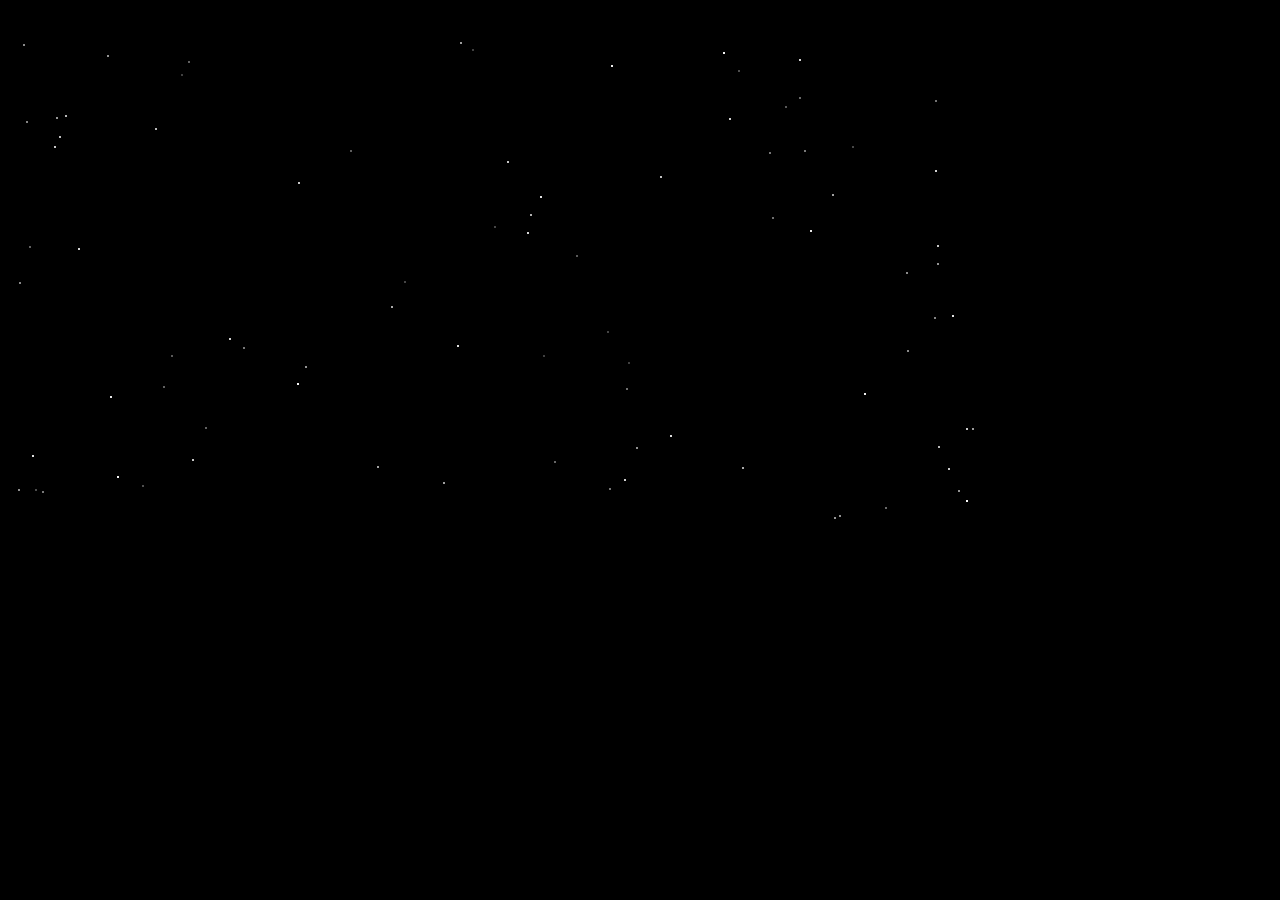
==== index.html @ 6c6f44af "Rename pixels.html to index.html" ====
<!DOCTYPE html>
<html lang="en">
<head>
    <meta charset="UTF-8">
    <meta name="viewport" content="width=device-width, initial-scale=1.0">
    <meta http-equiv="X-UA-Compatible" content="ie=edge">
    <title>Document</title>
    <script src="js/pix_script.js"></script>
    <link rel="stylesheet" href="css/pixels.css">
</head>
<body>
    h1+(div.myDiv$>h1>$+p#myps>lorem)*6
    <div id="box"></div>

    <script>
        //a = new Pixels();
        //changeClr(a.pixel);   
        bag = new Map();
        for(i=0;i<500;i++){
            //console.log(i);
            bag.set(i, new Pixels());
            temp = bag.get(i);
            changeClr(temp.pixel);
        }
    </script>
</body> 
</html>
---- css/pixels.css ----
body{
    background-color: black;
}
#box{
    left:0px;
    height: 100px;
    width: 100px;
    position: relative;
}
div#pixel:hover{
    transform: scale(10);
}
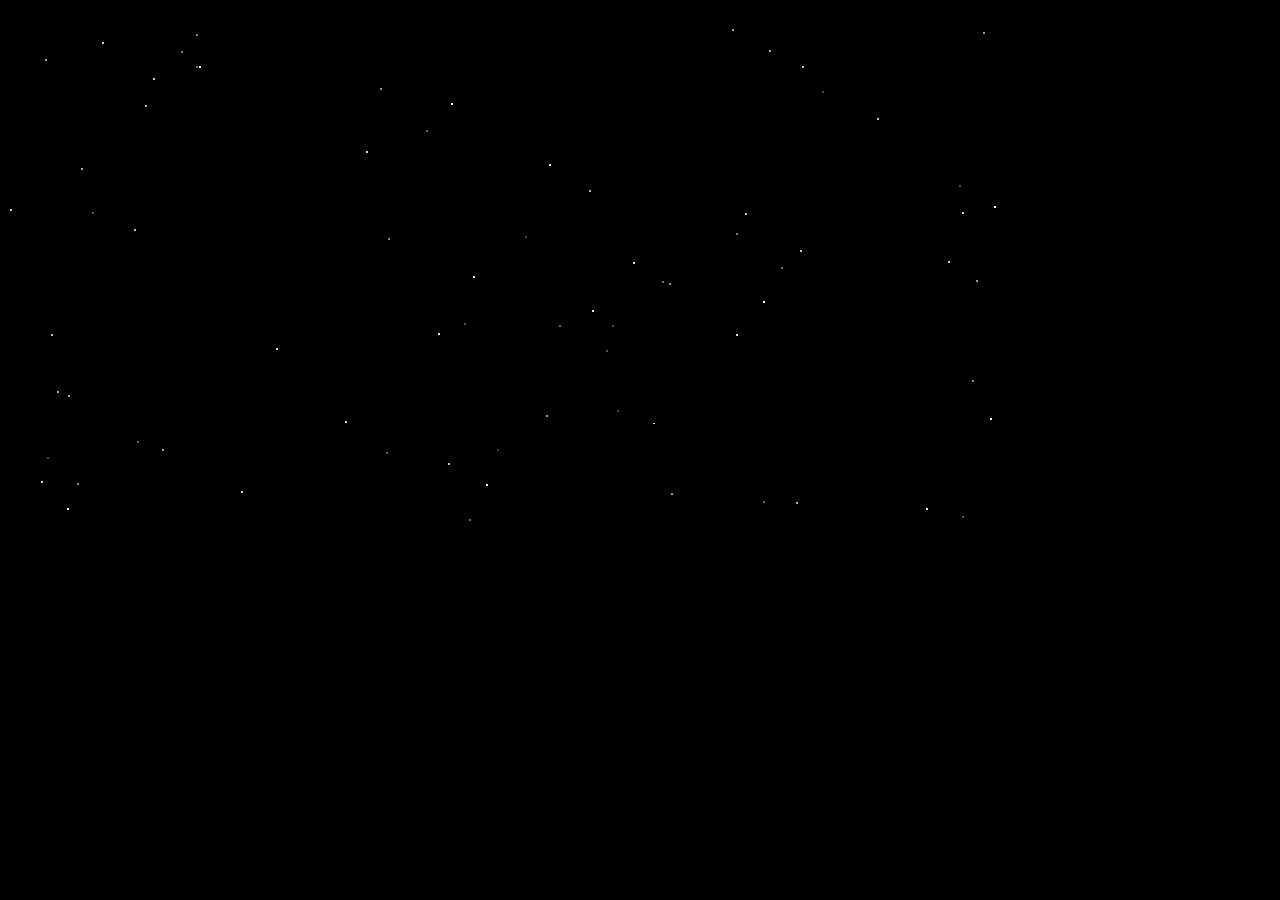
==== commit 65b45a7d: "Update index.html" ====
--- a/index.html
+++ b/index.html
@@ -4,7 +4,7 @@
     <meta charset="UTF-8">
     <meta name="viewport" content="width=device-width, initial-scale=1.0">
     <meta http-equiv="X-UA-Compatible" content="ie=edge">
-    <title>Document</title>
+    <title>Shine</title>
     <script src="js/pix_script.js"></script>
     <link rel="stylesheet" href="css/pixels.css">
 </head>
